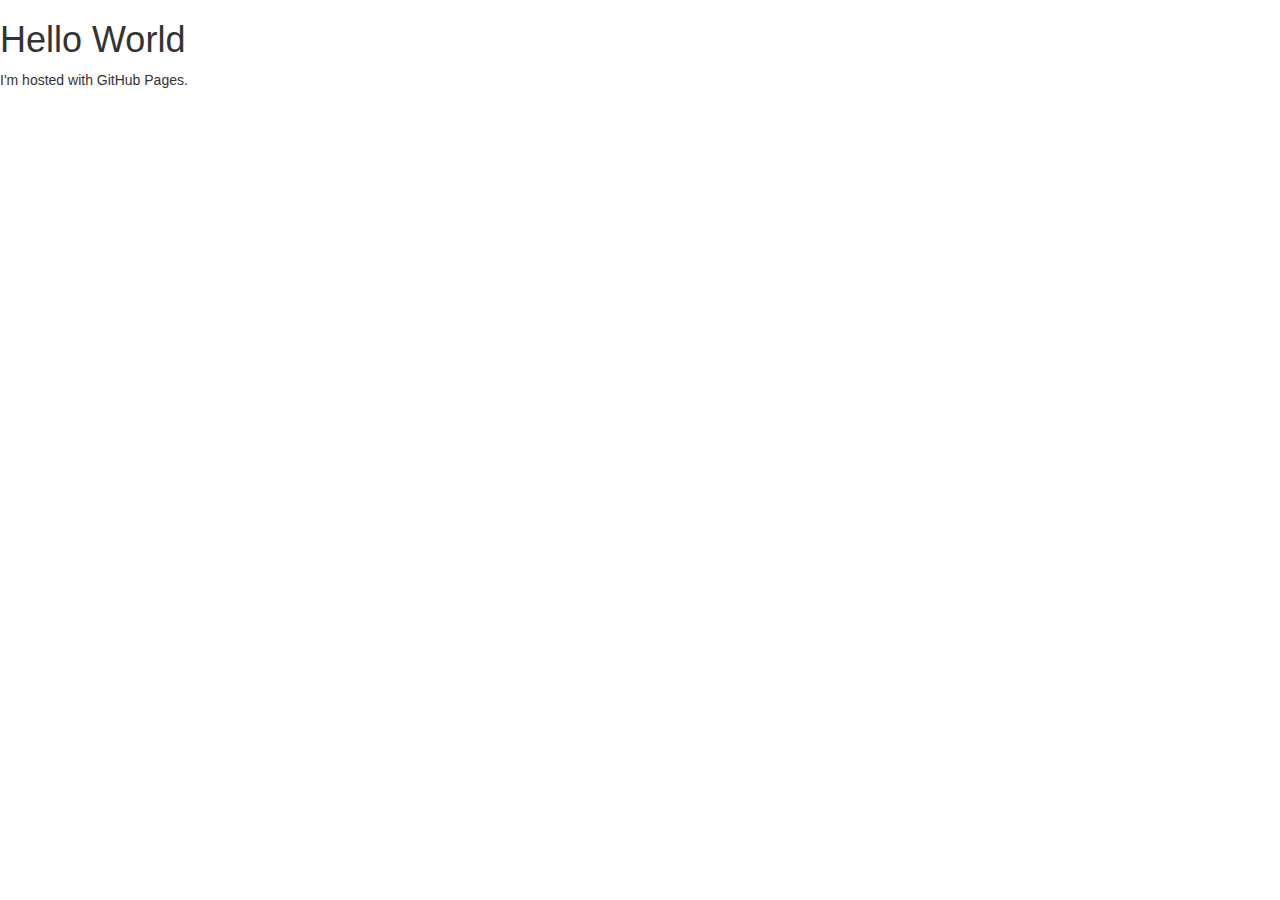
==== index.html @ e2935064 "Update index.html" ====
<!DOCTYPE html>
<html>
  <link rel="stylesheet" href="https://maxcdn.bootstrapcdn.com/bootstrap/3.3.7/css/bootstrap.min.css"/>
<body>
<h1>Hello World</h1>
<p>I'm hosted with GitHub Pages.</p>
<script src="https://maxcdn.bootstrapcdn.com/bootstrap/3.3.7/js/bootstrap.min.js"></script>
<script src="https://ajax.googleapis.com/ajax/libs/jquery/3.1.1/jquery.min.js"></script>
<script src="../custom.js"></script>

</body>
</html>
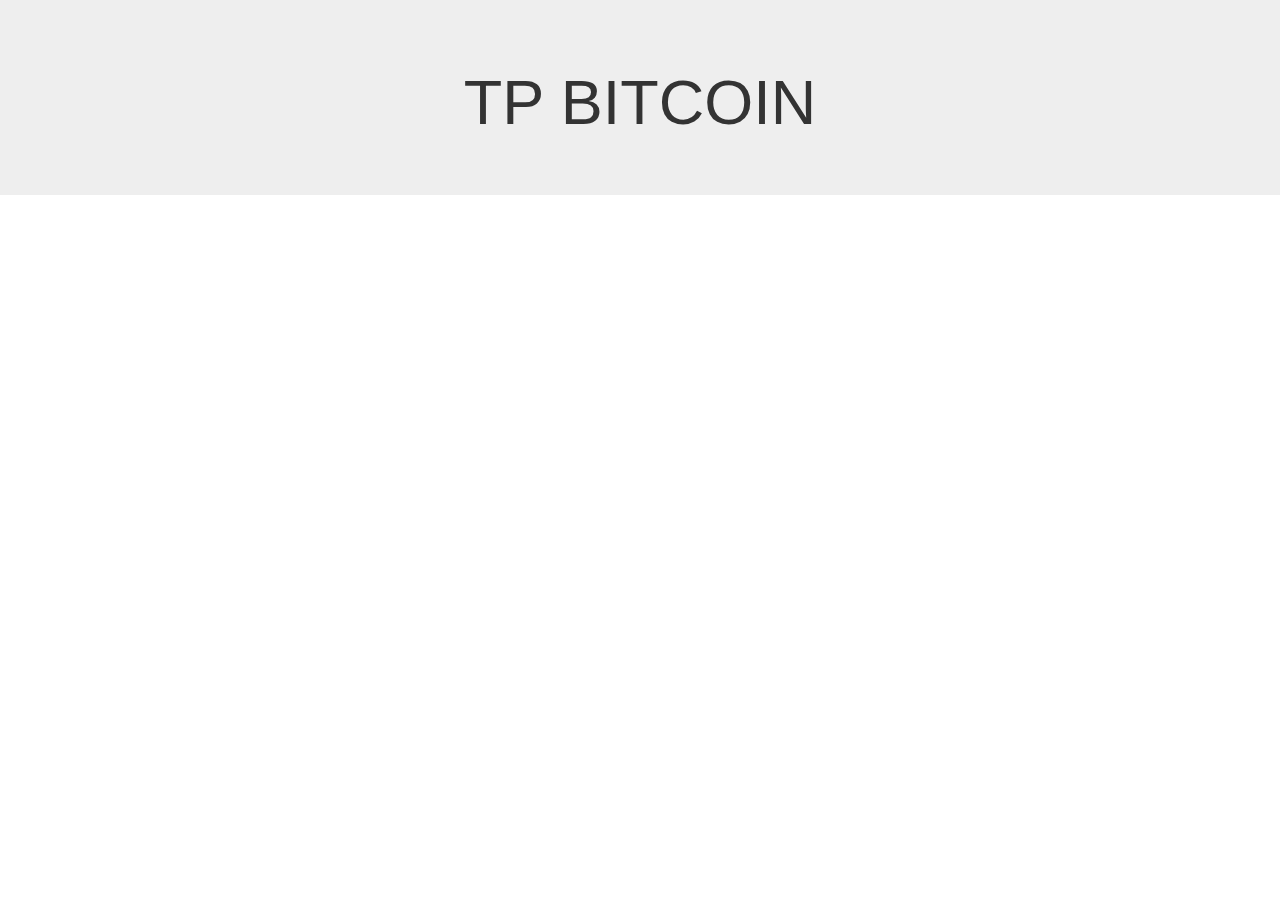
==== commit e6de49da: "Update index.html" ====
--- a/index.html
+++ b/index.html
@@ -1,12 +1,20 @@
 <!DOCTYPE html>
 <html>
   <link rel="stylesheet" href="https://maxcdn.bootstrapcdn.com/bootstrap/3.3.7/css/bootstrap.min.css"/>
+ <head>
+    <title>Bootstrap Example</title>
+    <meta charset="utf-8">
+    <meta name="viewport" content="width=device-width, initial-scale=1">
+    <link rel="stylesheet" href="https://maxcdn.bootstrapcdn.com/bootstrap/3.3.7/css/bootstrap.min.css">
+    <script src="https://ajax.googleapis.com/ajax/libs/jquery/3.1.1/jquery.min.js"></script>
+    <script src="https://maxcdn.bootstrapcdn.com/bootstrap/3.3.7/js/bootstrap.min.js"></script>
+</head>
 <body>
-<h1>Hello World</h1>
-<p>I'm hosted with GitHub Pages.</p>
-<script src="https://maxcdn.bootstrapcdn.com/bootstrap/3.3.7/js/bootstrap.min.js"></script>
-<script src="https://ajax.googleapis.com/ajax/libs/jquery/3.1.1/jquery.min.js"></script>
-<script src="../custom.js"></script>
-
+  <div class="jumbotron text-center">
+    <h1>TP BITCOIN</h1>
+  </div>
+  <script src="https://maxcdn.bootstrapcdn.com/bootstrap/3.3.7/js/bootstrap.min.js"></script>
+  <script src="https://ajax.googleapis.com/ajax/libs/jquery/3.1.1/jquery.min.js"></script>
+  <script src="../custom.js"></script>
 </body>
 </html>
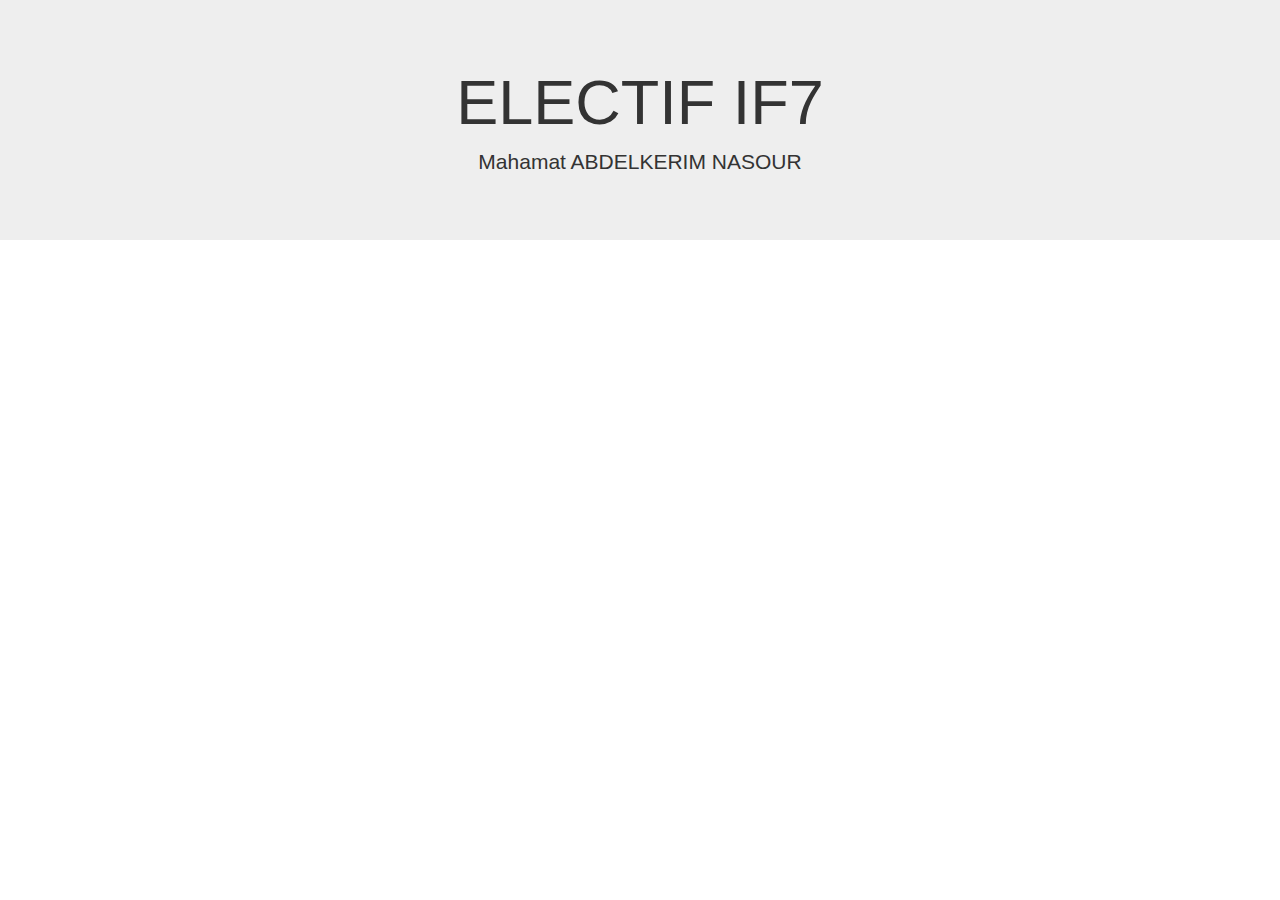
==== commit af39c367: "Update index.html" ====
--- a/index.html
+++ b/index.html
@@ -11,7 +11,8 @@
 </head>
 <body>
   <div class="jumbotron text-center">
-    <h1>TP BITCOIN</h1>
+    <h1>ELECTIF IF7 </h1>
+    <p>Mahamat ABDELKERIM NASOUR</p>
   </div>
   <script src="https://maxcdn.bootstrapcdn.com/bootstrap/3.3.7/js/bootstrap.min.js"></script>
   <script src="https://ajax.googleapis.com/ajax/libs/jquery/3.1.1/jquery.min.js"></script>
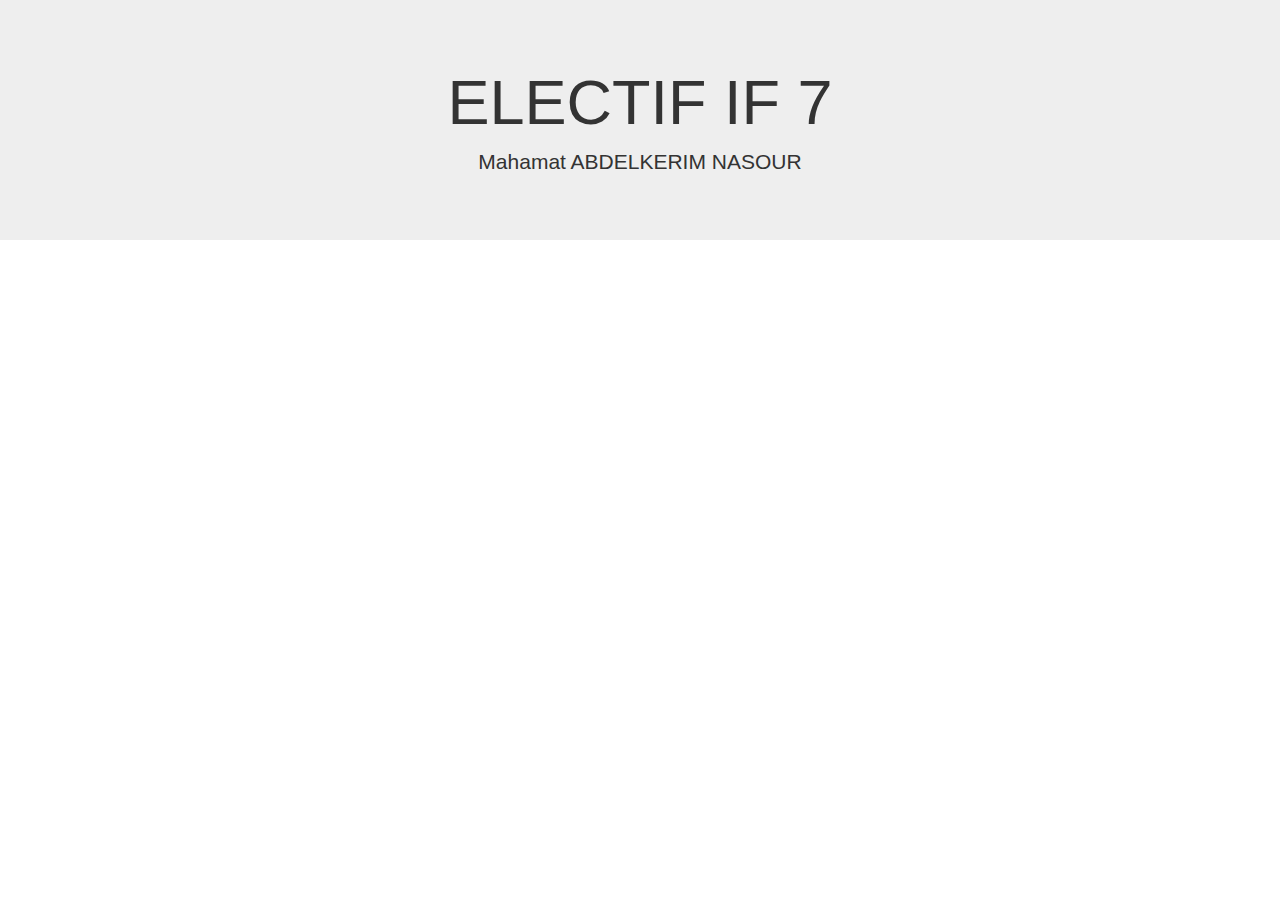
==== commit fdd9609a: "Update index.html" ====
--- a/index.html
+++ b/index.html
@@ -11,7 +11,7 @@
 </head>
 <body>
   <div class="jumbotron text-center">
-    <h1>ELECTIF IF7 </h1>
+    <h1>ELECTIF IF 7</h1>
     <p>Mahamat ABDELKERIM NASOUR</p>
   </div>
   <script src="https://maxcdn.bootstrapcdn.com/bootstrap/3.3.7/js/bootstrap.min.js"></script>
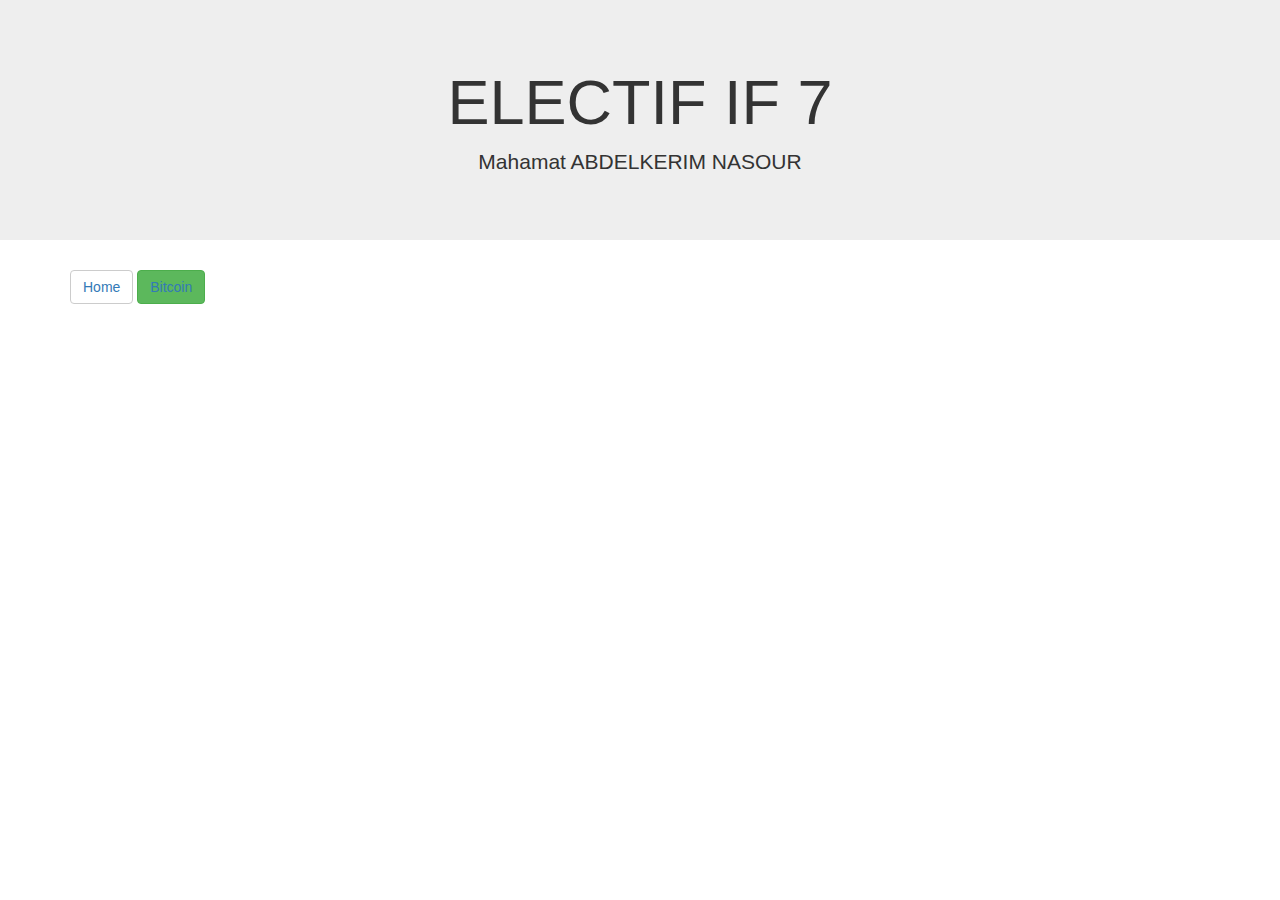
==== commit 330fbef0: "Update index.html" ====
--- a/index.html
+++ b/index.html
@@ -14,6 +14,10 @@
     <h1>ELECTIF IF 7</h1>
     <p>Mahamat ABDELKERIM NASOUR</p>
   </div>
+  <div class="container">
+    <button type="button" class="btn btn-default"><a href="http://mabdelke.github.io/">Home </a> </button>
+    <button type="button" class="btn btn-success"><a href="http://mabdelke.github.io/bitcoin/index.html">Bitcoin</a></button>
+  </div>
   <script src="https://maxcdn.bootstrapcdn.com/bootstrap/3.3.7/js/bootstrap.min.js"></script>
   <script src="https://ajax.googleapis.com/ajax/libs/jquery/3.1.1/jquery.min.js"></script>
   <script src="../custom.js"></script>
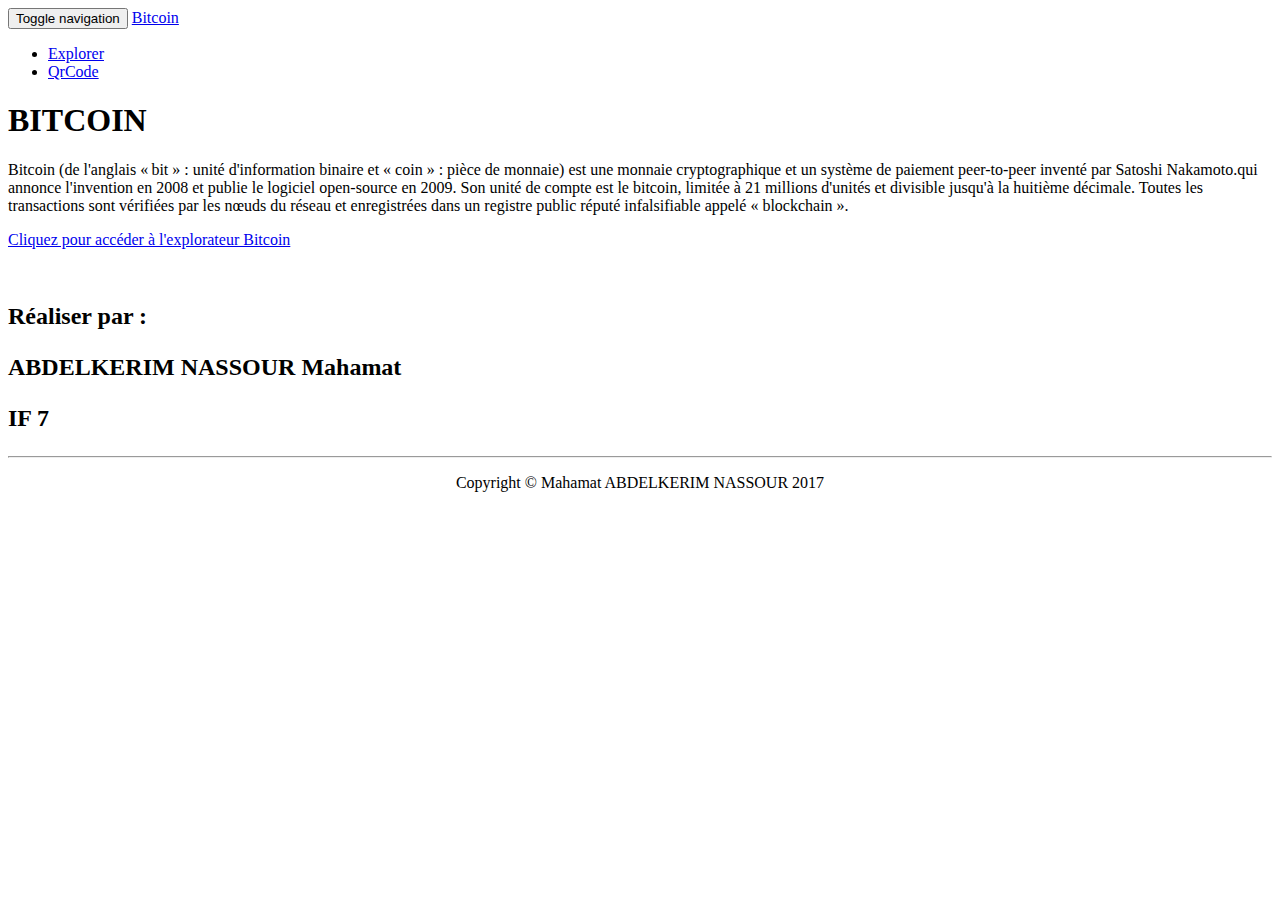
==== commit 762966ba: "Add files via upload" ====
--- a/index.html
+++ b/index.html
@@ -1,25 +1,101 @@
 <!DOCTYPE html>
-<html>
-  <link rel="stylesheet" href="https://maxcdn.bootstrapcdn.com/bootstrap/3.3.7/css/bootstrap.min.css"/>
- <head>
-    <title>Bootstrap Example</title>
-    <meta charset="utf-8">
-    <meta name="viewport" content="width=device-width, initial-scale=1">
-    <link rel="stylesheet" href="https://maxcdn.bootstrapcdn.com/bootstrap/3.3.7/css/bootstrap.min.css">
-    <script src="https://ajax.googleapis.com/ajax/libs/jquery/3.1.1/jquery.min.js"></script>
-    <script src="https://maxcdn.bootstrapcdn.com/bootstrap/3.3.7/js/bootstrap.min.js"></script>
-</head>
-<body>
-  <div class="jumbotron text-center">
-    <h1>ELECTIF IF 7</h1>
-    <p>Mahamat ABDELKERIM NASOUR</p>
-  </div>
-  <div class="container">
-    <button type="button" class="btn btn-default"><a href="http://mabdelke.github.io/">Home </a> </button>
-    <button type="button" class="btn btn-success"><a href="http://mabdelke.github.io/bitcoin/index.html">Bitcoin</a></button>
-  </div>
-  <script src="https://maxcdn.bootstrapcdn.com/bootstrap/3.3.7/js/bootstrap.min.js"></script>
-  <script src="https://ajax.googleapis.com/ajax/libs/jquery/3.1.1/jquery.min.js"></script>
-  <script src="../custom.js"></script>
-</body>
-</html>
+<html lang="en">
+   <head>
+      <meta charset="utf-8">
+      <meta http-equiv="X-UA-Compatible" content="IE=edge">
+      <meta name="viewport" content="width=device-width, initial-scale=1">
+      <meta name="description" content="">
+      <meta name="author" content="">
+      <title>Explorateur Bitcoin</title>
+      <!-- Bootstrap Core CSS -->
+      <link href="css/bootstrap.min.css" rel="stylesheet">
+      <!-- Custom CSS -->
+      <link href="css/shop-item.css" rel="stylesheet">
+      <!-- HTML5 Shim and Respond.js IE8 support of HTML5 elements and media queries -->
+      <!-- WARNING: Respond.js doesn't work if you view the page via file:// -->
+      <!--[if lt IE 9]>
+      <script src="https://oss.maxcdn.com/libs/html5shiv/3.7.0/html5shiv.js"></script>
+      <script src="https://oss.maxcdn.com/libs/respond.js/1.4.2/respond.min.js"></script>
+      <![endif]-->
+   </head>
+   <body>
+      <!-- Navigation -->
+      <nav class="navbar navbar-inverse navbar-fixed-top" role="navigation">
+         <div class="container">
+            <!-- Brand and toggle get grouped for better mobile display -->
+            <div class="navbar-header">
+               <button type="button" class="navbar-toggle" data-toggle="collapse" data-target="#bs-example-navbar-collapse-1">
+               <span class="sr-only">Toggle navigation</span>
+               <span class="icon-bar"></span>
+               <span class="icon-bar"></span>
+               <span class="icon-bar"></span>
+               </button>
+               <a class="navbar-brand" href=index.html>Bitcoin</a>
+            </div>
+            <!-- Collect the nav links, forms, and other content for toggling -->
+            <div class="collapse navbar-collapse" id="bs-example-navbar-collapse-1">
+               <ul class="nav navbar-nav">
+                  <li>
+                     <a href="bitcoin/explorer.html">Explorer</a>
+                  </li>
+                  <li>
+                     <a href="qrcode.html">QrCode</a>
+                  </li>
+               </ul>
+            </div>
+            <!-- /.navbar-collapse -->
+         </div>
+         <!-- /.container -->
+      </nav>
+      <!-- Page Content -->
+      <div class="container">
+         <div class="row">
+            <div class="col-md-6">
+               <header class="jumbotron hero-spacer">
+            <h1>BITCOIN</h1>
+            <p>Bitcoin (de l'anglais « bit » : unité d'information binaire et « coin » : pièce de monnaie) est une monnaie cryptographique et un système de paiement peer-to-peer inventé par Satoshi Nakamoto.qui annonce l'invention en 2008 et publie le logiciel open-source en 2009.
+            Son unité de compte est le bitcoin, limitée à 21 millions d'unités et divisible jusqu'à la huitième décimale. Toutes les transactions sont vérifiées par les nœuds du réseau et enregistrées dans un registre public réputé infalsifiable appelé « blockchain ».</p>
+            <p><a class="btn btn-primary text-muted" href="bitcoin/index.html"> Cliquez pour accéder à l'explorateur Bitcoin</a>
+            </p>
+        </header>
+
+            </div>
+            <div class="col-md-6">
+               <div class="thumbnail">
+                  <img class="img-responsive" src="images/1.jpg" alt="">
+               </div>
+               <div class="col-md-12">
+
+                <h2 class="jumbotron hero-spacer">Réaliser par :
+                  <p>
+                     <strong>ABDELKERIM NASSOUR Mahamat </strong> 
+                  </p>
+                  <p> 
+                     <strong>IF 7</strong>
+                   </p>
+
+                </h2>
+               
+               </div>
+            </div>
+         </div>
+      </div>
+      <!-- /.container -->
+      <div class="container">
+         <hr>
+         <!-- Footer -->
+         <footer>
+            <div class="row">
+               <div class="col-lg-6">
+                  <p style="text-align:center;">Copyright &copy; Mahamat ABDELKERIM NASSOUR 2017</p>
+               </div>
+            </div>
+         </footer>
+      </div>
+      <!-- /.container -->
+      <!-- jQuery -->
+      <script src="js/jquery.js"></script>
+      <!-- Bootstrap Core JavaScript -->
+      <script src="js/bootstrap.min.js"></script>
+   </body>
+</html>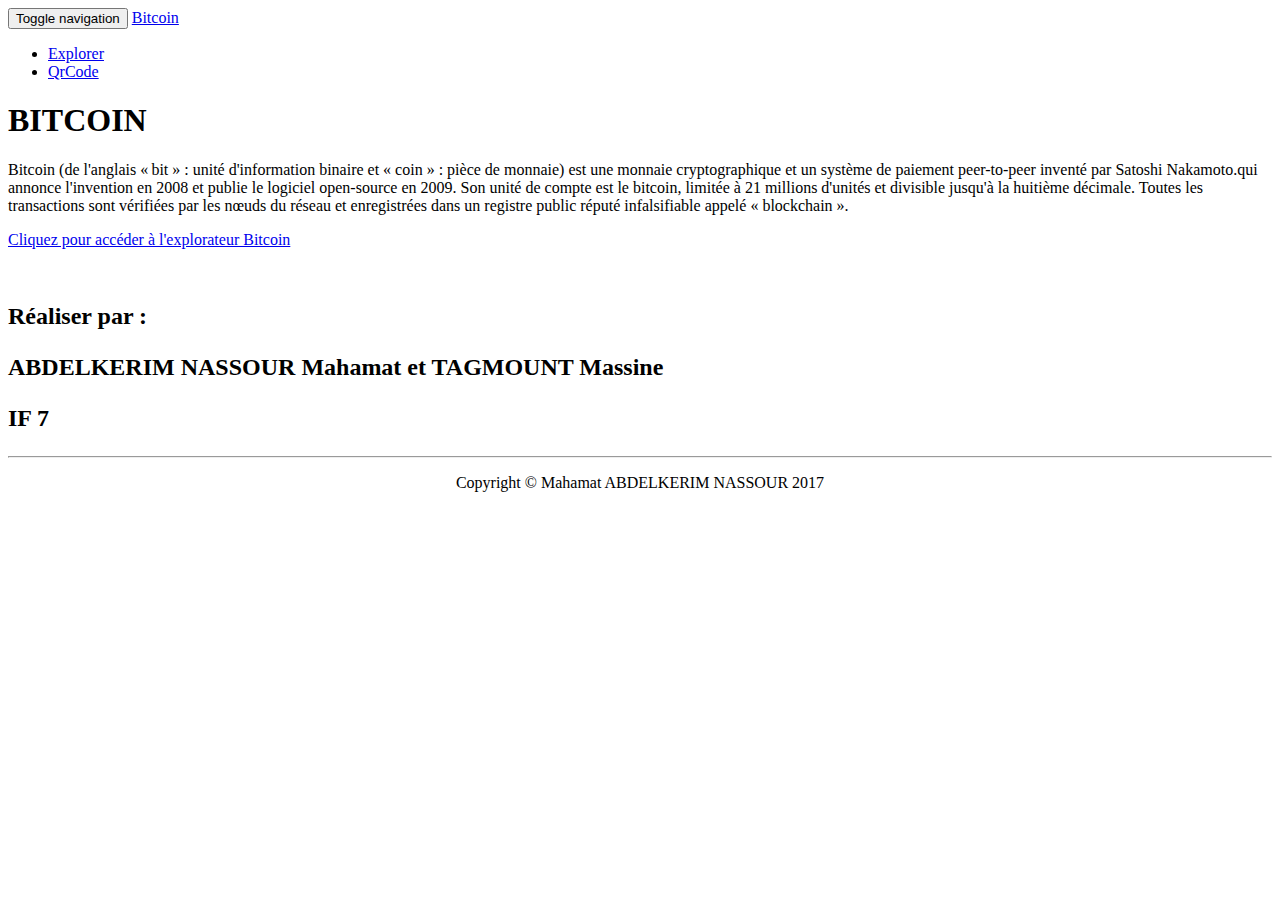
==== commit 26e798c4: "Update index.html" ====
--- a/index.html
+++ b/index.html
@@ -68,7 +68,7 @@
 
                 <h2 class="jumbotron hero-spacer">Réaliser par :
                   <p>
-                     <strong>ABDELKERIM NASSOUR Mahamat </strong> 
+                     <strong>ABDELKERIM NASSOUR Mahamat et TAGMOUNT Massine </strong> 
                   </p>
                   <p> 
                      <strong>IF 7</strong>
@@ -98,4 +98,4 @@
       <!-- Bootstrap Core JavaScript -->
       <script src="js/bootstrap.min.js"></script>
    </body>
-</html>+</html>
